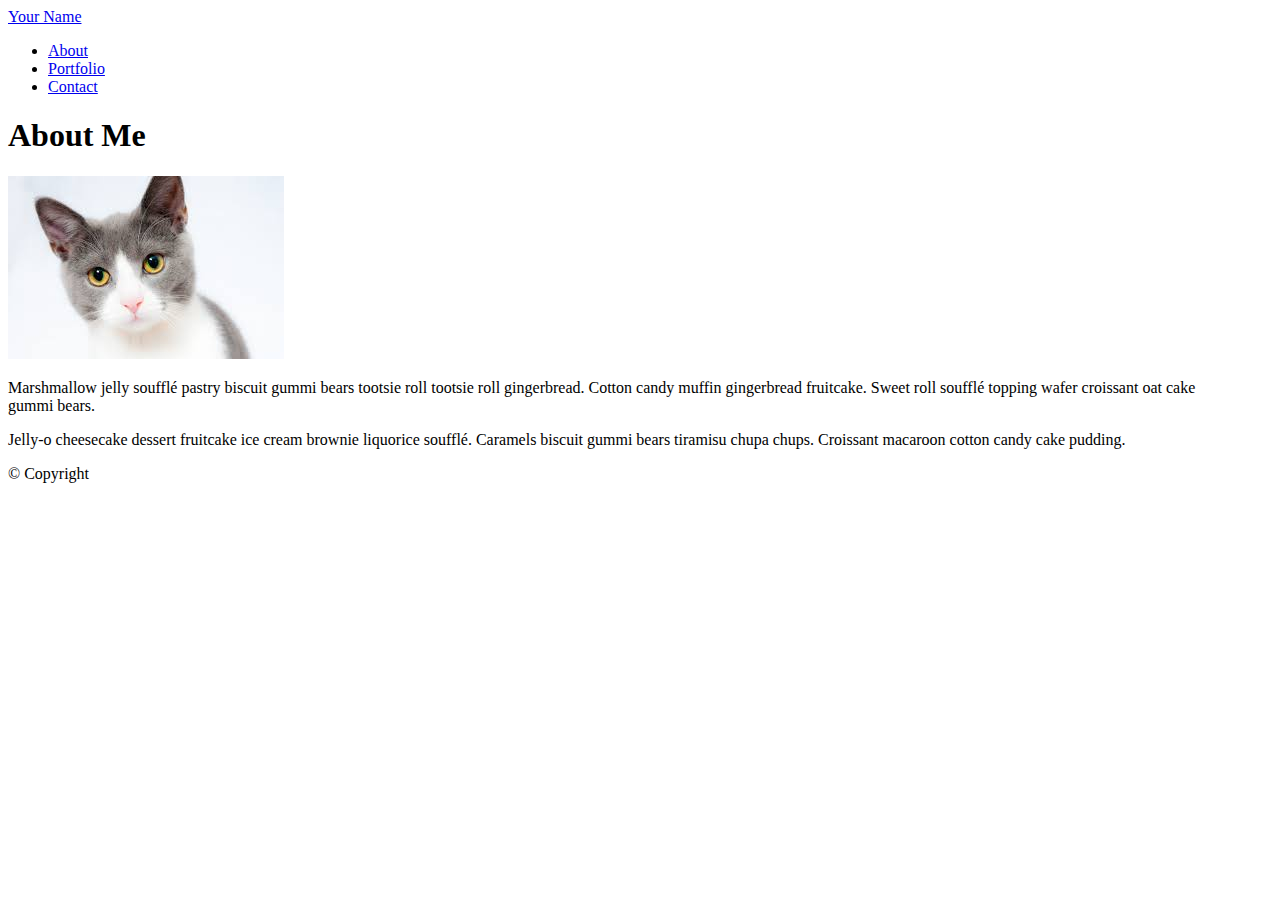
==== index.html @ 57e7efd0 "created new style-2.css file" ====
<!doctype html>
<html lang="en-us">

<head>
    <meta charset="UTF-8">
    <title>About | Your Name</title>
    <link rel="stylesheet" type="text/css" href="assets/css/reset.css">
    <link rel="stylesheet" type="text/css" href="assets/css/style-2.css">
</head>

<body>

    <div class="wrapper">

        <header id="masthead">
            <div class="container">
                <a href="index.html" id="logo">Your Name</a>
                <nav>
                    <ul>
                        <li><a href="index.html">About</a></li>
                        <li><a href="portfolio.html">Portfolio</a></li>
                        <li><a href="contact.html">Contact</a></li>
                    </ul>
                </nav>
            </div>
        </header>

        <div id="main-container" class="container">
            <section class="main-section">
                <h1>About Me</h1>

                <img src="./Images/cat-img.jpg" class="auth-image" alt="cat-img">

                <p>Marshmallow jelly souffl&eacute; pastry biscuit gummi bears tootsie roll tootsie roll gingerbread.
                    Cotton candy muffin gingerbread fruitcake. Sweet roll souffl&eacute; topping wafer croissant oat
                    cake gummi&nbsp;bears.</p>

                <p>Jelly-o cheesecake dessert fruitcake ice cream brownie liquorice souffl&eacute;. Caramels biscuit
                    gummi bears tiramisu chupa chups. Croissant macaroon cotton candy cake pudding.</p>

            </section>
        </div>

        </main>
        <div class="push"></div>
    </div>

    <footer>
        <div class="container">
            &copy; Copyright
        </div>
    </footer>
</body>

</html>
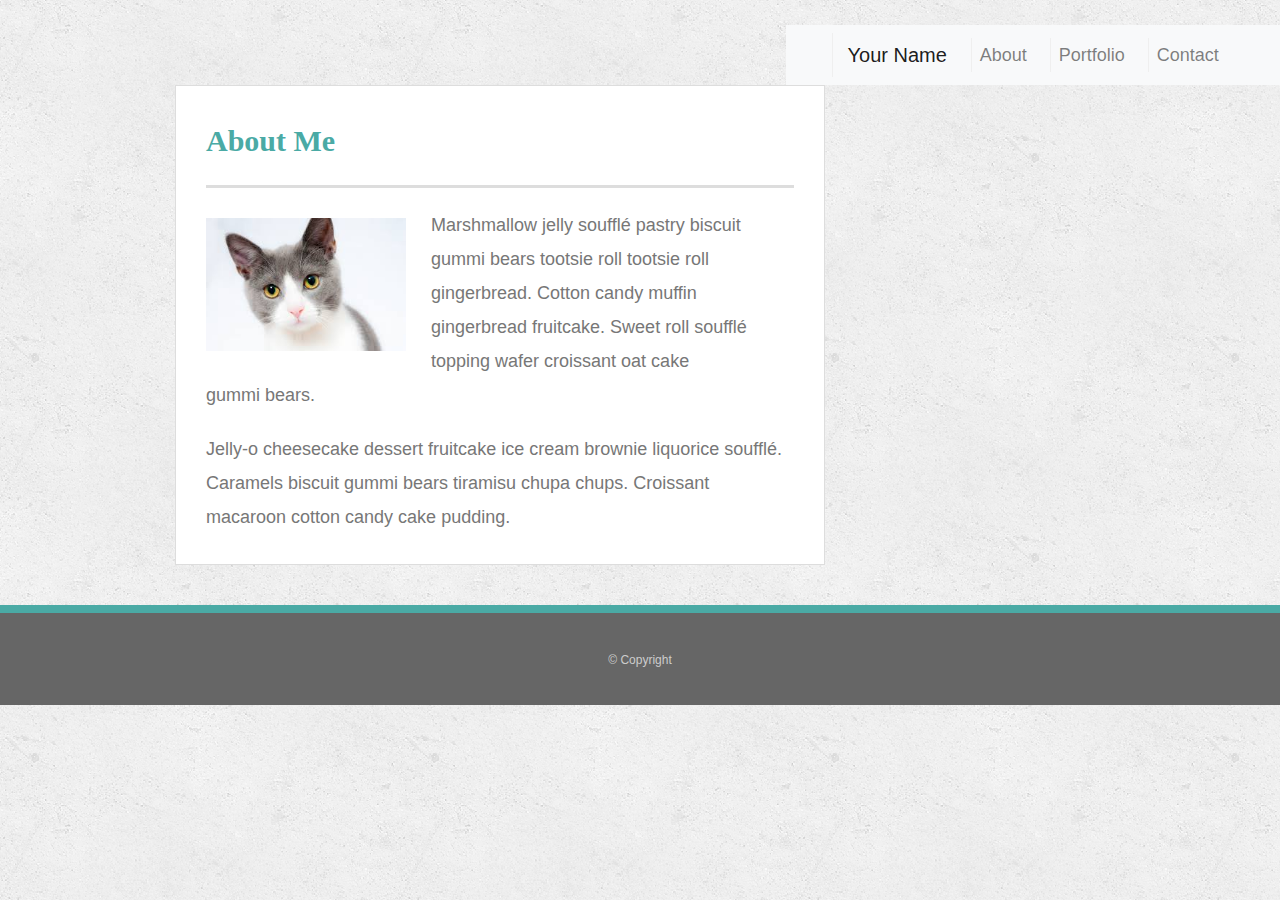
==== commit 67ad7635: "still working on code" ====
--- a/index.html
+++ b/index.html
@@ -1,49 +1,61 @@
-<!doctype html>
+<!DOCTYPE html>
 <html lang="en-us">
 
 <head>
-    <meta charset="UTF-8">
-    <title>About | Your Name</title>
-    <link rel="stylesheet" type="text/css" href="assets/css/reset.css">
-    <link rel="stylesheet" type="text/css" href="assets/css/style-2.css">
+
+
+    <link rel="stylesheet" href="https://stackpath.bootstrapcdn.com/bootstrap/4.3.1/css/bootstrap.min.css"
+        integrity="sha384-ggOyR0iXCbMQv3Xipma34MD+dH/1fQ784/j6cY/iJTQUOhcWr7x9JvoRxT2MZw1T" crossorigin="anonymous">
+    <script src="https://stackpath.bootstrapcdn.com/bootstrap/4.3.1/js/bootstrap.min.js"
+        integrity="sha384-JjSmVgyd0p3pXB1rRibZUAYoIIy6OrQ6VrjIEaFf/nJGzIxFDsf4x0xIM+B07jRM"
+        crossorigin="anonymous"></script>
+
+    <link rel="stylesheet" type="text/css" href="assets/css/style.css">
+
+    <meta name="viewport" content="width=device-width, initial-scale=1.0">
 </head>
 
 <body>
+    <div id="nav-container" class="container-fluid">
+        <nav class="navbar navbar-expand-lg navbar-light bg-light row">
 
-    <div class="wrapper">
+            <div class="col-4">
+                <a class="navbar-brand" href="#">Your Name</a>
+            </div>
 
-        <header id="masthead">
-            <div class="container">
-                <a href="index.html" id="logo">Your Name</a>
-                <nav>
-                    <ul>
-                        <li><a href="index.html">About</a></li>
-                        <li><a href="portfolio.html">Portfolio</a></li>
-                        <li><a href="contact.html">Contact</a></li>
-                    </ul>
-                </nav>
-            </div>
-        </header>
+            <ul class="navbar-nav col-2">
+                <li class="nav-item">
+                    <a class="nav-link" href="#">About</a>
+                </li>
+                <li class="nav-item">
+                    <a class="nav-link" href="#">Portfolio</a>
+                </li>
+                <li class="nav-item">
+                    <a class="nav-link" href="#">Contact</a>
+                </li>
+            </ul>
+        </nav>
+    </div>
 
-        <div id="main-container" class="container">
-            <section class="main-section">
-                <h1>About Me</h1>
+    <div id="main-container" class="container">
+        <section class="main-section">
+            <h1>About Me</h1>
 
-                <img src="./Images/cat-img.jpg" class="auth-image" alt="cat-img">
+            <img src="assets/Images/cat-img.jpg" class="auth-image" alt="cat-img">
 
-                <p>Marshmallow jelly souffl&eacute; pastry biscuit gummi bears tootsie roll tootsie roll gingerbread.
-                    Cotton candy muffin gingerbread fruitcake. Sweet roll souffl&eacute; topping wafer croissant oat
-                    cake gummi&nbsp;bears.</p>
+            <p>Marshmallow jelly souffl&eacute; pastry biscuit gummi bears tootsie roll tootsie roll gingerbread.
+                Cotton candy muffin gingerbread fruitcake. Sweet roll souffl&eacute; topping wafer croissant oat
+                cake gummi&nbsp;bears.</p>
 
-                <p>Jelly-o cheesecake dessert fruitcake ice cream brownie liquorice souffl&eacute;. Caramels biscuit
-                    gummi bears tiramisu chupa chups. Croissant macaroon cotton candy cake pudding.</p>
+            <p>Jelly-o cheesecake dessert fruitcake ice cream brownie liquorice souffl&eacute;. Caramels biscuit
+                gummi bears tiramisu chupa chups. Croissant macaroon cotton candy cake pudding.</p>
 
-            </section>
-        </div>
-
-        </main>
-        <div class="push"></div>
+        </section>
     </div>
+    
+    <!-- </main>
+    <div class="push"></div>
+    </div> -->
 
     <footer>
         <div class="container">
--- a/assets/css/style.css
+++ b/assets/css/style.css
@@ -0,0 +1,251 @@
+
+/* @import url("reset.css"); */
+
+
+*  {
+    box-sizing: border-box;
+}
+
+html,
+body {
+  height: 100%;
+}
+
+
+
+.wrapper {
+  height: auto !important;
+  height: 100%;
+  min-height: 100%;
+  margin: 0 auto -100px;
+}
+body {
+background: url("../Images/concrete_seamless.png");
+  font-family: Arial, "Helvetica Neue", Helvetica, sans-serif;
+  font-size: 18px;
+  line-height: 34px;
+  color: #777;
+}
+
+
+.container {
+    width: 100%;
+    max-width: 960px;
+    margin: 0 auto;
+    clear: both;
+  
+  }
+
+  h1, h2, h3, p {
+  margin-bottom: 20px;
+}
+
+p:last-child {
+    margin-bottom: 0;
+  }
+
+  h1, h2, h3 {
+    font-family: Georgia, Times, "Times New Roman", serif;
+    font-weight: 700;
+    color: #4aaaa5;
+  }
+
+  h1 {
+    padding-bottom: 20px;
+    font-size: 30px;
+    line-height: 49px;
+    border-bottom: 3px solid #ddd;
+  }
+
+  h2, h3 {
+    font-size: 22px;
+  }
+  
+
+  /* header */
+
+#masthead {
+    /* position: fixed; */
+    background: #fff;
+    margin: 0 0 30px;
+    z-index: 99;
+    color: #fff;
+    overflow: auto;
+    border-bottom: 2px solid #ccc;
+    width: 100%;
+}
+
+
+    #logo {
+        float: left;
+        width: 250px;
+        height: 90px;
+        background: #4aaaa5;
+        font-family: Georgia, Times, "Times New Roman", serif;
+        font-size: 30px;
+        font-weight: 700;
+        line-height: 90px;
+        color: #fff;
+        text-align: center;
+        text-decoration: none;
+      }
+
+      nav {
+        float: right;
+        margin-top: 25px;
+      }
+
+      nav a {
+        color: #999;
+        text-decoration: none;
+        margin-left: 15px;
+        display: inline-block;
+        border-left: 1px solid #efefef;
+        padding-left: 15px;
+        line-height: 18px;
+
+      }
+
+      nav li:first-child {
+        padding-left: 0;
+        margin-left: 0;
+        border-left: 0 none;
+      }
+      
+      /* main */
+      main {
+    padding-top: 130px;
+  }
+
+  .main-section {
+    float: left;
+    width: 100%;
+    max-width: 650px;
+    padding: 30px;
+    margin: 0 0 40px;
+    background: #fff;
+    border: 1px solid #ddd;
+  }
+
+  .auth-image {
+    float: left;
+    width: 200px;
+    height: auto;
+    margin-top: 10px;
+    margin-right: 25px;
+  }
+
+  /* sidebar */
+.sidebar {
+    float: right;
+    width: 100%;
+    max-width: 270px;
+    padding: 30px;
+    margin-bottom: 20px;
+    background: #fff;
+    border: 1px solid #ddd;
+  }
+
+  h3,
+.sidebar h2 {
+  padding-bottom: 20px;
+  margin-bottom: 15px;
+  line-height: 22px;
+  border-bottom: 2px solid #eee;
+}
+
+.sidebar li:last-child {
+    margin-right: 0;
+  }
+
+  footer,
+.push {
+  height: 100px;
+}
+
+footer {
+  padding: 30px 0;
+  clear: both;
+  font-size: 12px;
+  color: #ccc;
+  text-align: center;
+  background: #666;
+  border-top: 8px solid #4aaaa5;
+}
+
+/* portfolio page */
+
+.work {
+    position: relative;
+    float: left;
+    width: 274px;
+    margin: 20px 0 25px;
+    overflow: auto;
+  }
+
+.work:nth-child(even) {
+    margin-right: 40px;
+  }
+
+.work img {
+    width: 100%;
+    border: 0 none;
+    opacity: 0.8;
+  }
+
+.work h3 {
+
+    position: absolute;
+    bottom: 20px;
+    width: 100%;
+    padding: 15px;
+    margin-bottom: 0;
+    font-weight: 300;
+    line-height: 30px;
+    color: #fff;
+    text-align: center;
+    background: #4aaaa5;
+    border-bottom: 0;
+  }
+
+  /* contact page */
+
+#contact-form ul {
+    margin-bottom: 20px;
+  }
+
+  #contact-form li {
+    margin-bottom: 10px;
+  }
+
+label,
+input[type=text],
+input[type=email],
+textarea {
+  display: block;
+  width: 100%;
+}
+
+input[type=text],
+input[type=email],
+textarea {
+  height: 35px;
+  padding: 0 10px;
+  font-size: 14px;
+  border: 1px solid #ddd;
+}
+
+textarea {
+    height: 200px;
+  }
+  
+  input[type=submit] {
+    padding: 10px 30px;
+    font-size: 18px;
+    color: #fff;
+    cursor: pointer;
+    background: #4aaaa5;
+    border: 0 none;
+  
+  }
+
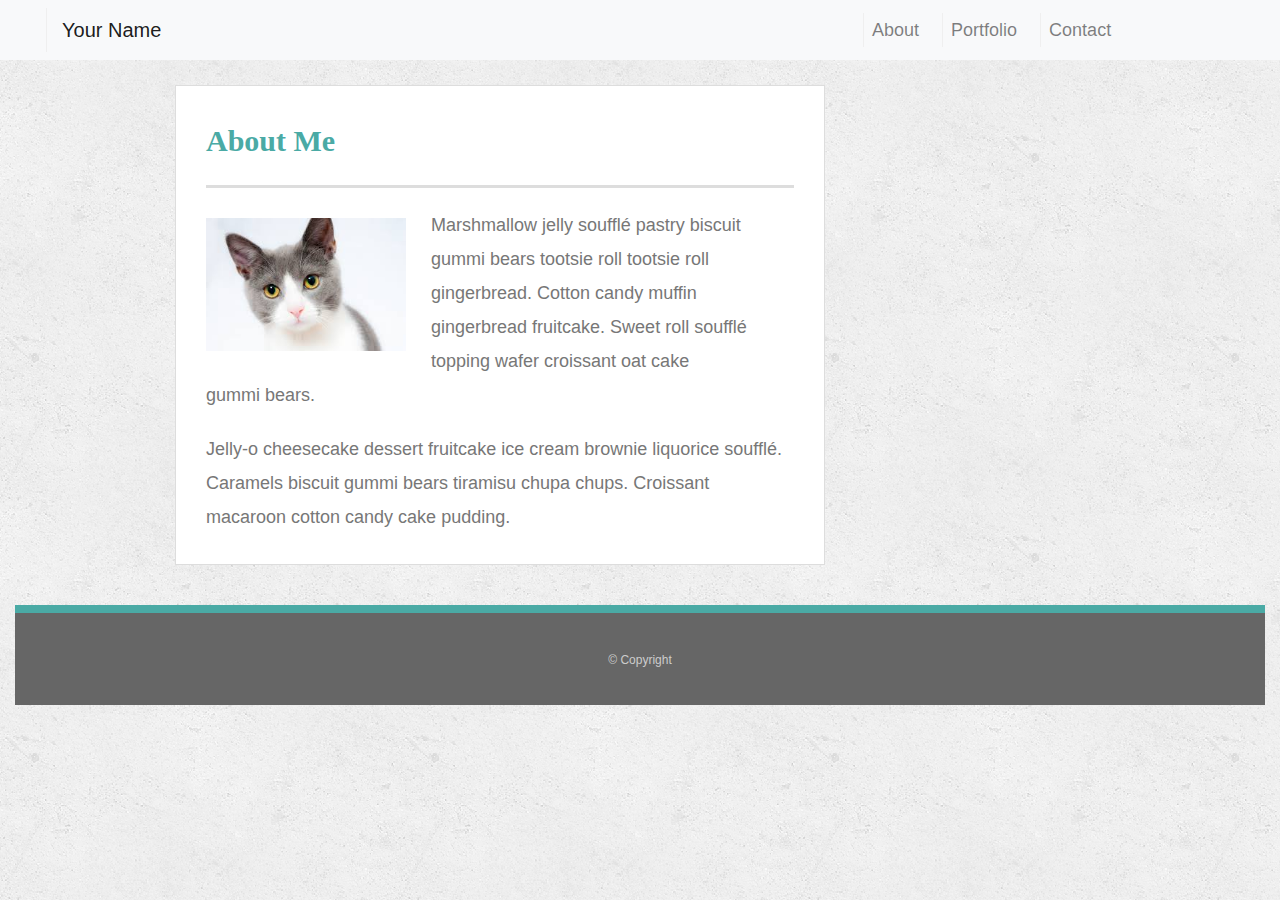
==== commit c7690d45: "edited folder" ====
--- a/index.html
+++ b/index.html
@@ -23,7 +23,7 @@
                 <a class="navbar-brand" href="#">Your Name</a>
             </div>
 
-            <ul class="navbar-nav col-2">
+            <ul class="navbar-nav col-2 offset-4">
                 <li class="nav-item">
                     <a class="nav-link" href="#">About</a>
                 </li>
@@ -35,7 +35,7 @@
                 </li>
             </ul>
         </nav>
-    </div>
+    <!-- </div> -->
 
     <div id="main-container" class="container">
         <section class="main-section">
--- a/assets/css/style.css
+++ b/assets/css/style.css
@@ -15,12 +15,12 @@
 
 .wrapper {
   height: auto !important;
-  height: 100%;
+  /* height: 100%; */
   min-height: 100%;
   margin: 0 auto -100px;
 }
 body {
-background: url("../Images/concrete_seamless.png");
+  background: url("../Images/concrete_seamless.png");
   font-family: Arial, "Helvetica Neue", Helvetica, sans-serif;
   font-size: 18px;
   line-height: 34px;
@@ -33,7 +33,6 @@
     max-width: 960px;
     margin: 0 auto;
     clear: both;
-  
   }
 
   h1, h2, h3, p {
@@ -91,8 +90,8 @@
       }
 
       nav {
-        float: right;
-        margin-top: 25px;
+        /* float: right; */
+        margin-bottom: 25px;
       }
 
       nav a {
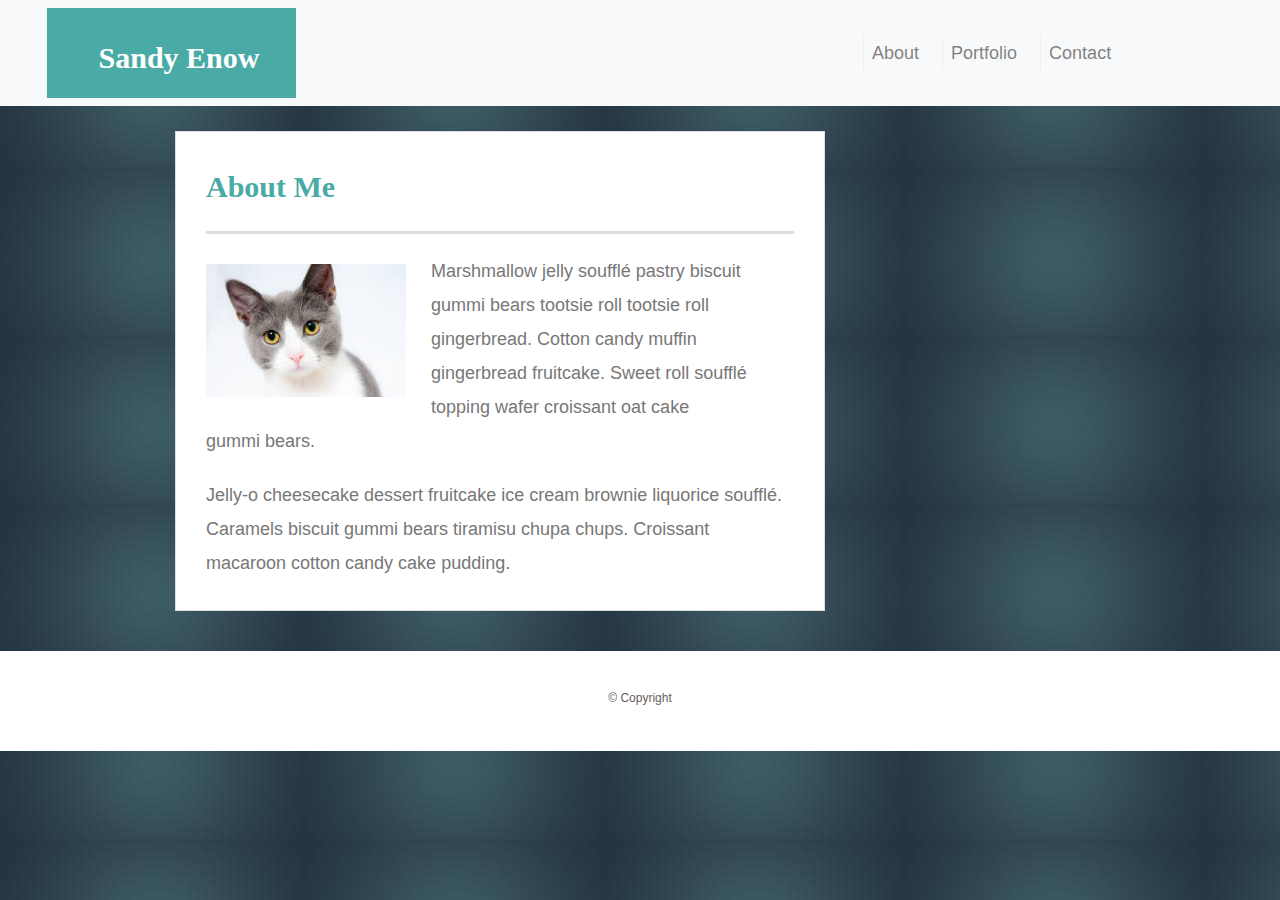
==== commit e7376579: "uploaded Github links" ====
--- a/index.html
+++ b/index.html
@@ -20,42 +20,38 @@
         <nav class="navbar navbar-expand-lg navbar-light bg-light row">
 
             <div class="col-4">
-                <a class="navbar-brand" href="#">Your Name</a>
+                <a class="navbar-brand" id = "logo" href="#"><strong>Sandy Enow</strong></a>
             </div>
 
             <ul class="navbar-nav col-2 offset-4">
                 <li class="nav-item">
-                    <a class="nav-link" href="#">About</a>
+                    <a class="nav-link" href="index.html">About</a>
                 </li>
                 <li class="nav-item">
-                    <a class="nav-link" href="#">Portfolio</a>
+                    <a class="nav-link" href="portfolio.html">Portfolio</a>
                 </li>
                 <li class="nav-item">
-                    <a class="nav-link" href="#">Contact</a>
+                    <a class="nav-link" href="contact.html">Contact</a>
                 </li>
             </ul>
         </nav>
-    <!-- </div> -->
 
-    <div id="main-container" class="container">
-        <section class="main-section">
-            <h1>About Me</h1>
+        <div id="main-container" class="container">
+            <section class="main-section">
+                <h1>About Me</h1>
 
-            <img src="assets/Images/cat-img.jpg" class="auth-image" alt="cat-img">
+                <img src="assets/Images/cat-img.jpg" class="auth-image" alt="cat-img">
 
-            <p>Marshmallow jelly souffl&eacute; pastry biscuit gummi bears tootsie roll tootsie roll gingerbread.
-                Cotton candy muffin gingerbread fruitcake. Sweet roll souffl&eacute; topping wafer croissant oat
-                cake gummi&nbsp;bears.</p>
+                <p>Marshmallow jelly souffl&eacute; pastry biscuit gummi bears tootsie roll tootsie roll gingerbread.
+                    Cotton candy muffin gingerbread fruitcake. Sweet roll souffl&eacute; topping wafer croissant oat
+                    cake gummi&nbsp;bears.</p>
 
-            <p>Jelly-o cheesecake dessert fruitcake ice cream brownie liquorice souffl&eacute;. Caramels biscuit
-                gummi bears tiramisu chupa chups. Croissant macaroon cotton candy cake pudding.</p>
+                <p>Jelly-o cheesecake dessert fruitcake ice cream brownie liquorice souffl&eacute;. Caramels biscuit
+                    gummi bears tiramisu chupa chups. Croissant macaroon cotton candy cake pudding.</p>
 
-        </section>
+            </section>
+        </div>
     </div>
-    
-    <!-- </main>
-    <div class="push"></div>
-    </div> -->
 
     <footer>
         <div class="container">
--- a/assets/css/style.css
+++ b/assets/css/style.css
@@ -20,19 +20,27 @@
   margin: 0 auto -100px;
 }
 body {
-  background: url("../Images/concrete_seamless.png");
+  background: url("../Images/download.jpeg");
   font-family: Arial, "Helvetica Neue", Helvetica, sans-serif;
   font-size: 18px;
   line-height: 34px;
   color: #777;
 }
 
+.navbar-brand{
+  font-family: Georgia, 'Times New Roman', Times, serif;
+}
+
 
 .container {
     width: 100%;
     max-width: 960px;
     margin: 0 auto;
     clear: both;
+  }
+
+  .hangman {
+    margin-top: 10px;
   }
 
   h1, h2, h3, p {
@@ -65,7 +73,7 @@
 
 #masthead {
     /* position: fixed; */
-    background: #fff;
+    background: white;
     margin: 0 0 30px;
     z-index: 99;
     color: #fff;
@@ -122,7 +130,7 @@
     max-width: 650px;
     padding: 30px;
     margin: 0 0 40px;
-    background: #fff;
+    background: white;
     border: 1px solid #ddd;
   }
 
@@ -141,7 +149,7 @@
     max-width: 270px;
     padding: 30px;
     margin-bottom: 20px;
-    background: #fff;
+    background: rgb(71, 33, 33);
     border: 1px solid #ddd;
   }
 
@@ -166,10 +174,10 @@
   padding: 30px 0;
   clear: both;
   font-size: 12px;
-  color: #ccc;
+  color: rgb(105, 94, 94);
   text-align: center;
-  background: #666;
-  border-top: 8px solid #4aaaa5;
+  background: white;
+  
 }
 
 /* portfolio page */
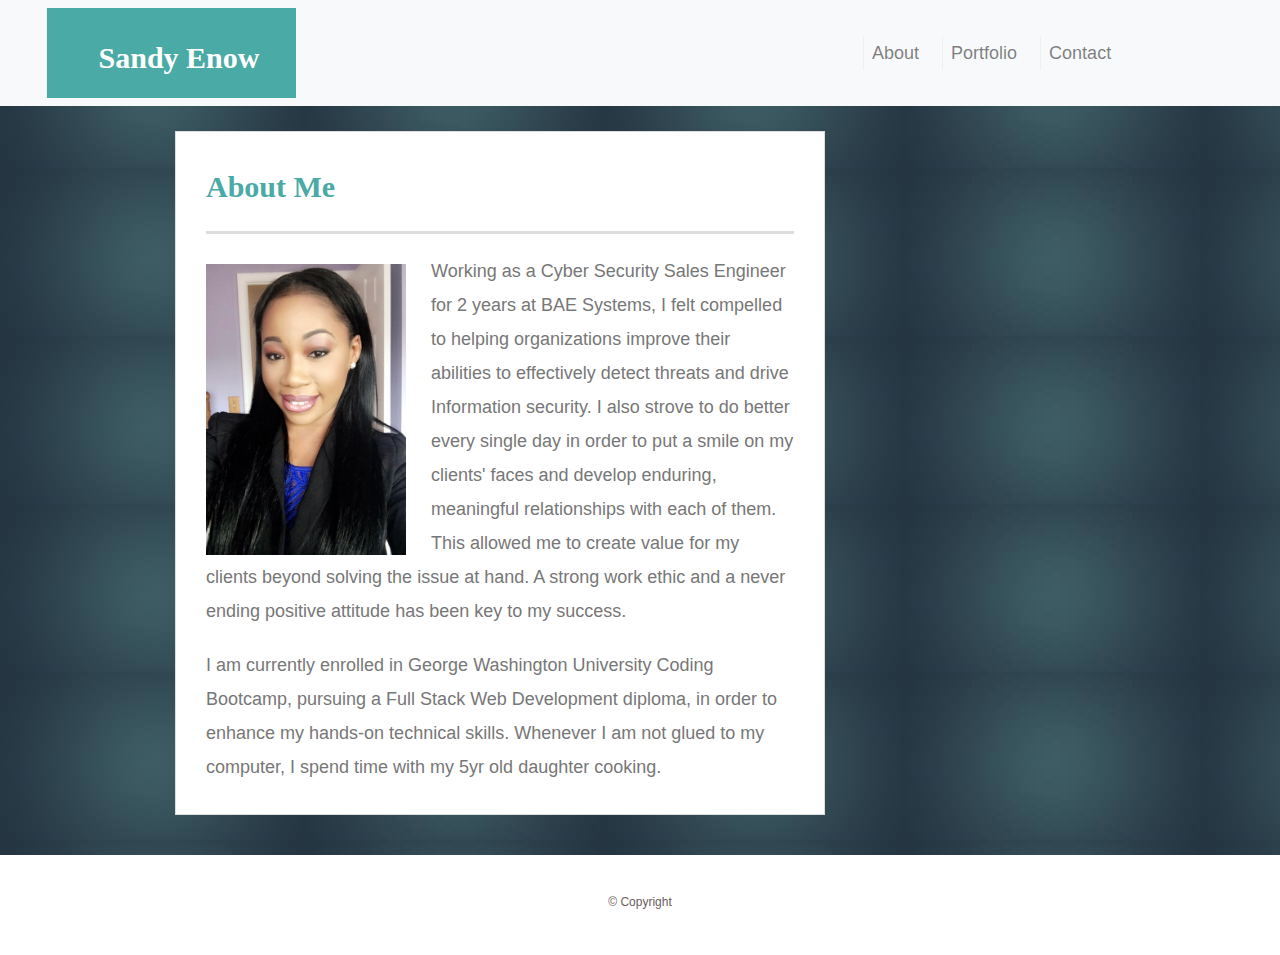
==== commit 6df18f36: "worked on updating my profile" ====
--- a/index.html
+++ b/index.html
@@ -40,14 +40,15 @@
             <section class="main-section">
                 <h1>About Me</h1>
 
-                <img src="assets/Images/cat-img.jpg" class="auth-image" alt="cat-img">
+                <img src="assets/Images/profile-pic.jpg" class="auth-image" alt="cat-img">
 
-                <p>Marshmallow jelly souffl&eacute; pastry biscuit gummi bears tootsie roll tootsie roll gingerbread.
-                    Cotton candy muffin gingerbread fruitcake. Sweet roll souffl&eacute; topping wafer croissant oat
-                    cake gummi&nbsp;bears.</p>
-
-                <p>Jelly-o cheesecake dessert fruitcake ice cream brownie liquorice souffl&eacute;. Caramels biscuit
-                    gummi bears tiramisu chupa chups. Croissant macaroon cotton candy cake pudding.</p>
+                <p>Working as a Cyber Security Sales Engineer for 2 years at BAE Systems, I felt compelled to helping organizations improve their abilities to effectively detect threats and drive Information security. 
+                    I also strove to do better every single day in order to put a smile on my clients' faces and develop enduring, meaningful relationships with each of them. This allowed me to create value for my clients beyond solving the issue at hand.
+                    A strong work ethic and a never ending positive attitude has been key to my success.
+                </p>
+                <p>I am currently enrolled in George Washington University Coding Bootcamp, pursuing a Full Stack Web Development diploma, in order to enhance my hands-on technical skills.
+                    Whenever I am not glued to my computer, I spend time with my 5yr old daughter cooking.
+                </p>
 
             </section>
         </div>
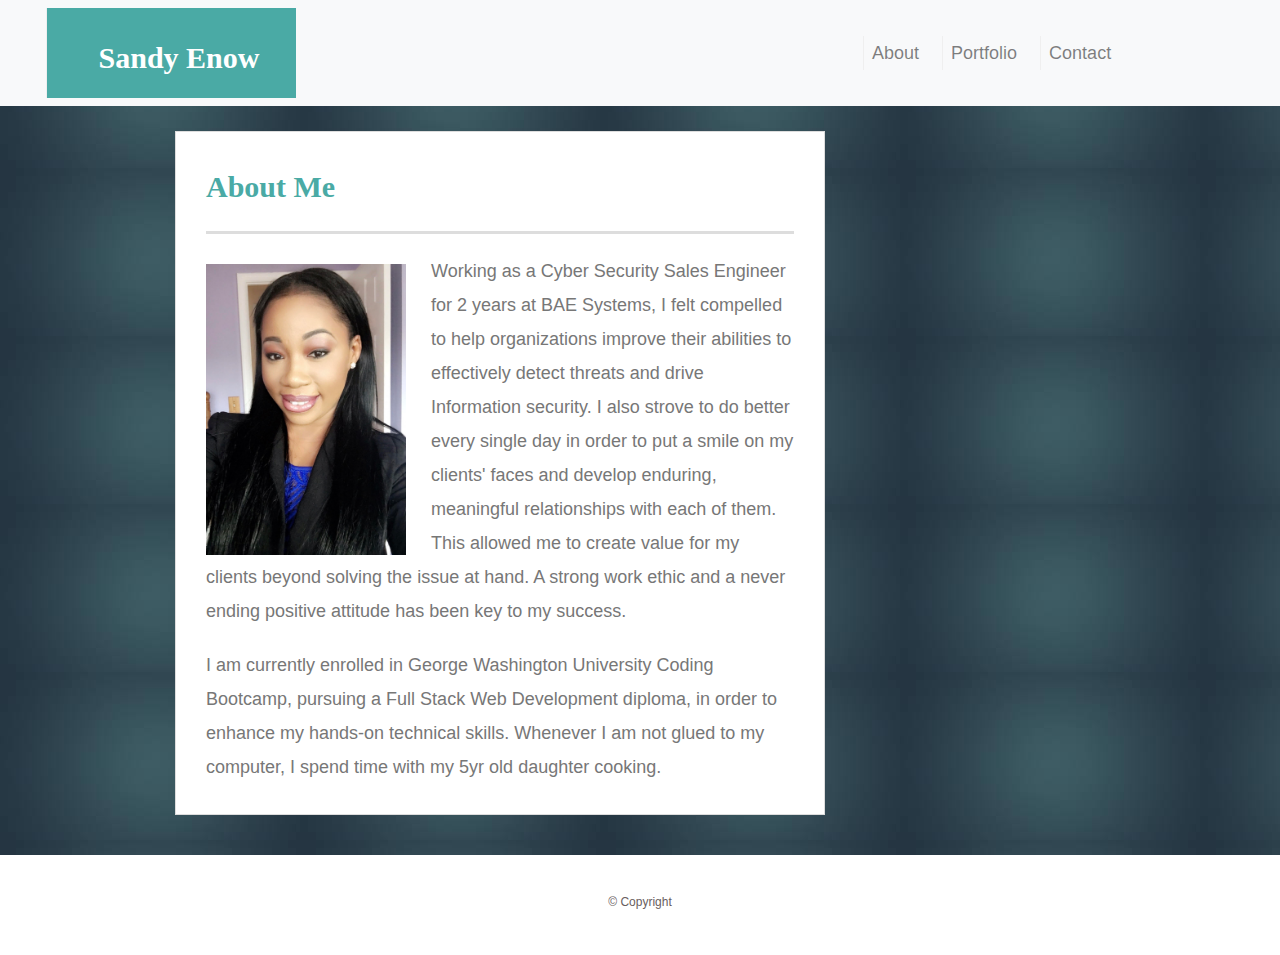
==== commit 18a4a660: "error fixed in indext.htlm" ====
--- a/index.html
+++ b/index.html
@@ -42,7 +42,7 @@
 
                 <img src="assets/Images/profile-pic.jpg" class="auth-image" alt="cat-img">
 
-                <p>Working as a Cyber Security Sales Engineer for 2 years at BAE Systems, I felt compelled to helping organizations improve their abilities to effectively detect threats and drive Information security. 
+                <p>Working as a Cyber Security Sales Engineer for 2 years at BAE Systems, I felt compelled to help organizations improve their abilities to effectively detect threats and drive Information security. 
                     I also strove to do better every single day in order to put a smile on my clients' faces and develop enduring, meaningful relationships with each of them. This allowed me to create value for my clients beyond solving the issue at hand.
                     A strong work ethic and a never ending positive attitude has been key to my success.
                 </p>
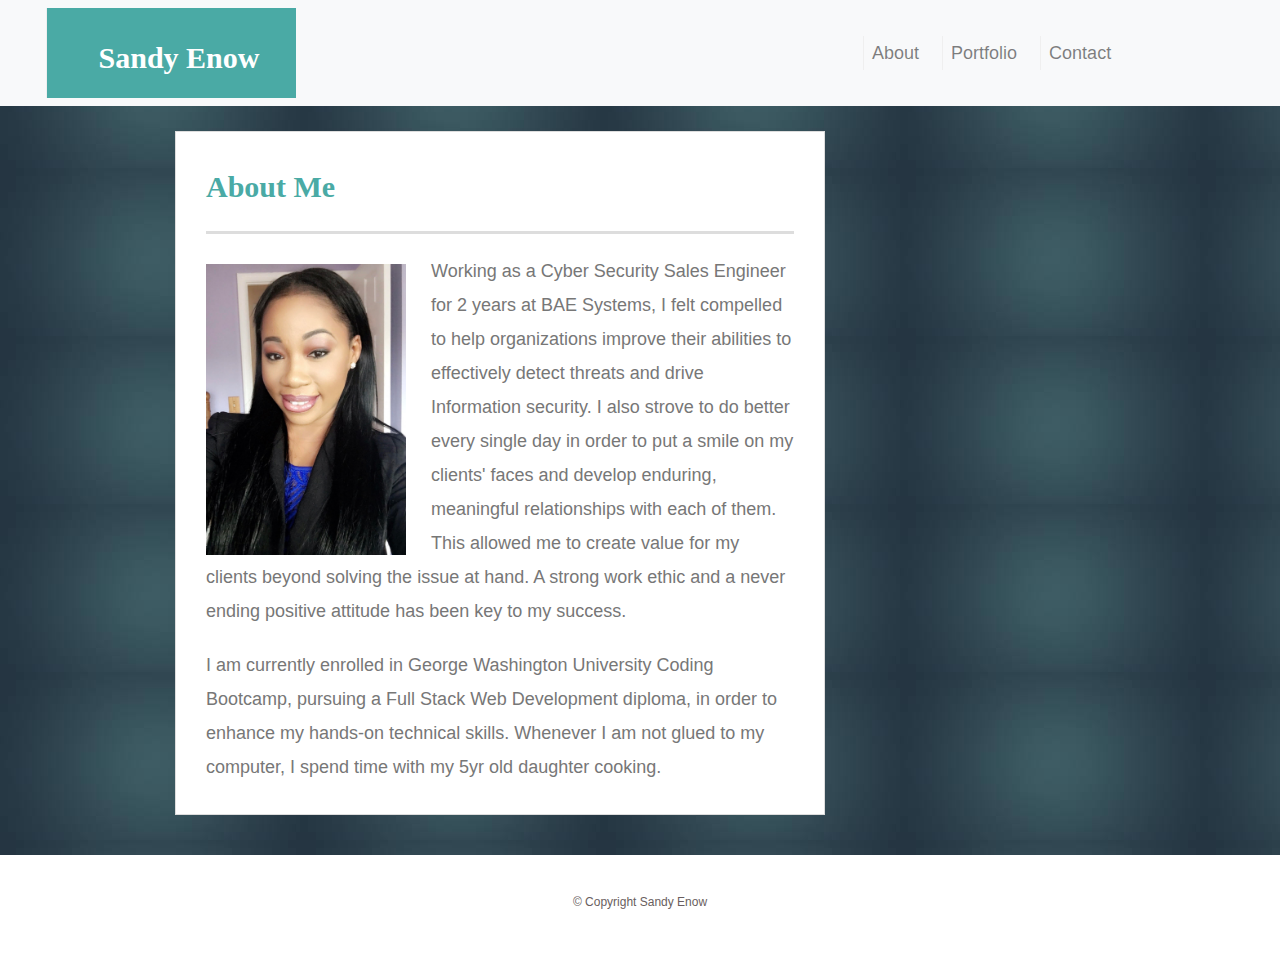
==== commit e07b6462: "still working on some updates" ====
--- a/index.html
+++ b/index.html
@@ -56,7 +56,7 @@
 
     <footer>
         <div class="container">
-            &copy; Copyright
+            &copy; Copyright Sandy Enow
         </div>
     </footer>
 </body>
